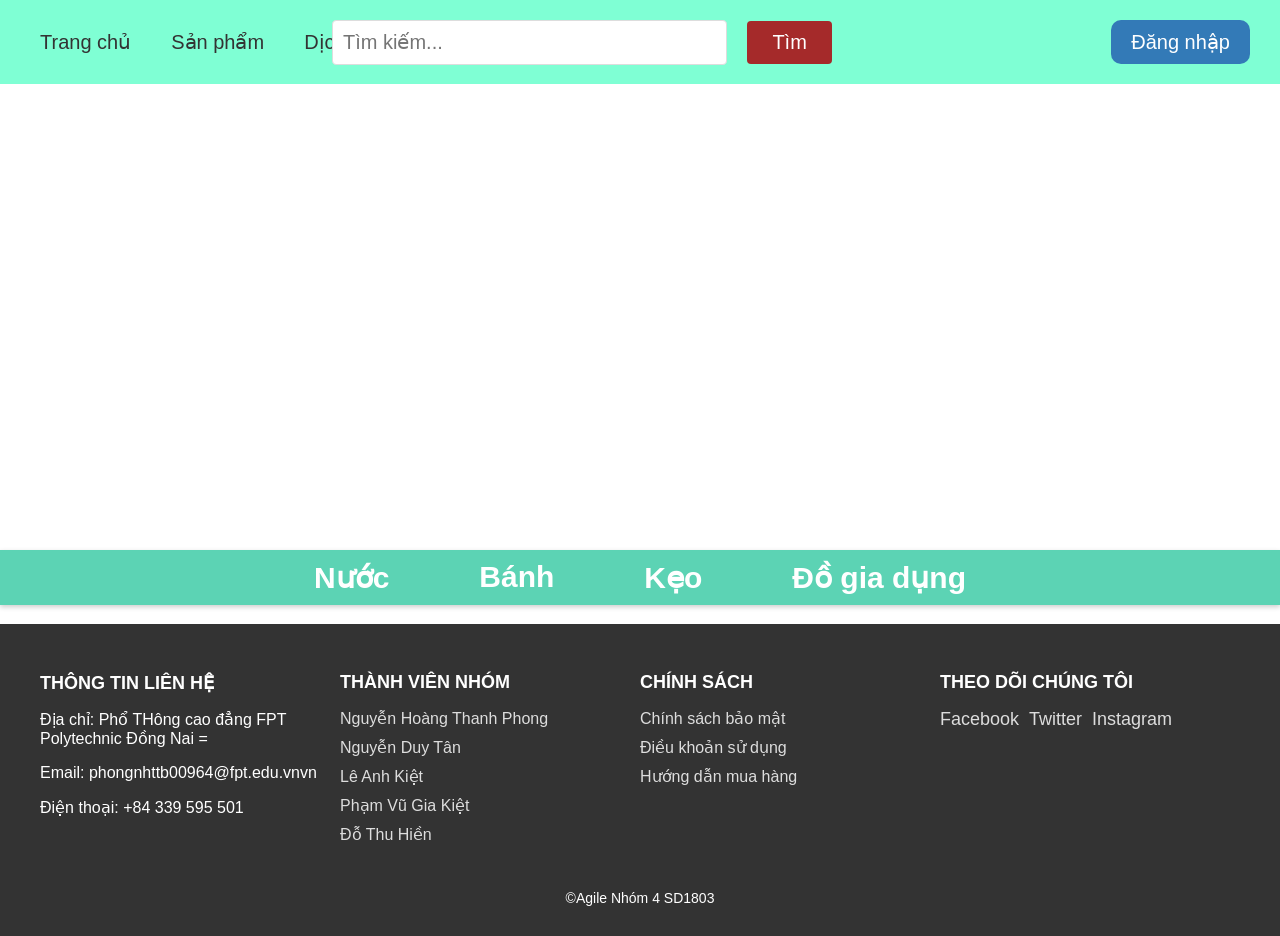
==== index.html @ 4254c7e0 "Add files via upload" ====
<!DOCTYPE html>
<html lang="vi">
<head>
    <meta charset="UTF-8">
    <meta name="viewport" content="width=device-width, initial-scale=1.0">
    <title>Trang Index</title>
    <link rel="stylesheet" href="Css.css">
</head>
<body>
    <nav class="menu">
        <ul>
            <li><a href="#">Trang chủ</a></li>
            <li><a href="#" onclick="showCategory('nuoc'); scrollToProducts()">Sản phẩm</a></li>
            <li><a href="#">Dịch vụ</a></li>
            <li><a href="#">Liên hệ</a></li>
            <li><a href="#">Giới thiệu</a></li>
        </ul>


        <div class="auth-buttons">
            <ul>
                <a href="Dangnhap.html">Đăng nhập</a>
            </ul>
        </div>  
        
        <form class="search-bar">
            <input type="text" placeholder="Tìm kiếm...">
            <button type="submit">Tìm</button>
        </form>
    </nav>
    <!-- Slideshow -->
    <div class="slideshow-container">
        <div id="slider">
            <i class="fa-solid fa-circle-left" id="prev" onclick="prev()"></i>
            <i class="fa-solid fa-circle-right" id="next" onclick="next()"></i>
        </div>
    </div>
    <div class="menu1" id="menu1">
        <a data-category="nuoc">Nước</a>
        <a data-category="banh">Bánh</a>
        <a data-category="keo">Kẹo</a>
        <a data-category="do-gia-dung">Đồ gia dụng</a>
    </div>

    <div class="container" id="productContainer">
        
        <!-- Default category products will load here -->
    </div>
    <footer>
        <div class="footer-container">
            <div class="footer-item">
                <h3>Thông tin liên hệ</h3>
                <p>Địa chỉ: Phổ THông cao đẳng FPT Polytechnic Đồng Nai =</p>
                <p>Email: phongnhttb00964@fpt.edu.vnvn</p>
                <p>Điện thoại: +84 339 595 501</p>
            </div>
    
            <div class="footer-item">
                <h3>Thành viên nhóm </h3>
                <ul>
                    <li><a href="#">Nguyễn Hoàng Thanh Phong </a></li>
                    <li><a href="#">Nguyễn Duy Tân </a></li>
                    <li><a href="#"> Lê Anh Kiệt</a></li>
                    <li><a href="#">Phạm Vũ Gia Kiệt</a></li>
                    <li><a href="#">Đỗ Thu Hiền</a></li>
                </ul>
            </div>
    
            <div class="footer-item">
                <h3>Chính sách</h3>
                <ul>
                    <li><a href="#">Chính sách bảo mật</a></li>
                    <li><a href="#">Điều khoản sử dụng</a></li>
                    <li><a href="#">Hướng dẫn mua hàng</a></li>
                </ul>
            </div>
    
            <div class="footer-item">
                <h3>Theo dõi chúng tôi</h3>
                <ul class="social-links">
                    <li><a href="#" ></i> Facebook</a></li>
                    <li><a href="#" ></i> Twitter</a></li>
                    <li><a href="#" ></i> Instagram</a></li>
                </ul>
            </div>
        </div>
        <div class="footer-bottom">
            <p>&copy;Agile Nhóm 4 SD1803</p>
        </div>
    </footer>
    
    <script src="Javascript.js"></script>
</body>
</html>
---- Css.css ----
body {
    font-family: Arial, sans-serif;
    margin: 0;
    padding: 0;
    box-sizing: border-box;
    color: black;
    background-size: cover; 
    background-repeat: no-repeat; 
    background-attachment: fixed; 
    background-position: center; 
    margin: 0px;
    height: 100%;
   
}


/* Định dạng menu */
.menu {
    display: flex;
    justify-content: space-between;
    align-items: center;
    font-family: Arial, sans-serif;
    background-color: aquamarine;
    padding: 10px 20px;
    position: relative; /* Đảm bảo thanh menu có vị trí xác định */
}
/* Định dạng thanh tìm kiếm */
.search-bar {
    display: flex;
    align-items: center;
    position: absolute;
    right: 35%; /* Đặt thanh tìm kiếm ở bên phải */
    width: 500px; /* Kéo dài thanh tìm kiếm */
}
/* Định dạng ô nhập liệu */
.search-bar input {
    padding: 10px;
    font-size: 20px;
    border-radius: 4px;
    border: 1px solid #ddd;
    width: 100%; /* Để ô nhập liệu chiếm hết chiều rộng */
}
/* Định dạng nút tìm */
.search-bar button {
    padding: 10px 20px;
    font-size: 20px;
    background-color: brown;
    border: none;
    color: white;
    border-radius: 4px;
    cursor: pointer;
    margin-left: 20px;
    width: 100px; /* Tách nút tìm ra xa ô nhập liệu */
}
.search-bar button:hover {
    background-color: #5cd3b4;
}
.menu ul {
    list-style: none;
    margin: 0;
    padding: 0;
    display: flex;
}
.menu ul li {
    margin: 0;
}
.menu ul li a {
    display: block;
    padding: 10px 20px;
    text-decoration: none;
    color: #333;
    font-size: 20px;
    transition: background-color 0.3s ease, color 0.3s ease;
}
.menu ul li a:hover {
    background-color: #5cd3b4;
    color: white;
}

/*đăng nhập*/
/* index.css */

/* Định nghĩa kiểu dáng cho phần nút đăng nhập */
.auth-buttons {
    display: flex;
    justify-content: space-between;
    align-items: center;
    padding: 10px;
}

/* Định nghĩa kiểu dáng cho nút đăng nhập */
.auth-buttons ul {
    list-style: none;
    margin: 0;
    padding: 0;
}

.auth-buttons ul a {
    text-decoration: none;
    color: #fff;
    font-size: 20px;
    background-color: #337ab7;
    padding: 10px 20px;
    border-radius: 10px;
    border: none;
    cursor: pointer;
    transition: background-color 0.3s ease;
}

/* Định nghĩa kiểu dáng cho nút đăng nhập khi di chuột qua */
.auth-buttons ul a:hover {
    background-color: darkgoldenrod;
    transform: scale(1.1);
}

/* Định nghĩa kiểu dáng cho nút đăng nhập khi nhấn */
.auth-buttons ul a:active {
    transform: scale(0.9);
    box-shadow: 0 0 5px rgba(0, 0, 0, 0.2);
}

/*  slideshow*/
#slider {
    width: 100%;
    height: 500px;
    background-size: cover;
    background-position: center;
    position: relative;
    transition: background-image 1s ease-in-out;
}
#slider #prev, #slider #next {
    position: absolute;
    color: white;
    font-size: 30px;
    top: 50%;
    cursor: pointer;
}
#slider #prev {
    left: 20px;
}
#slider #next {
    right: 20px;
}


/* Sản Phẩm */
.menu1 {
    display: flex;
    justify-content: center;
    background-color:  #5cd3b4;
    padding: 10px 0;
    margin-top: 1px;
    margin-bottom: -20px;
    width: 100%; /* Đảm bảo menu chiếm toàn bộ chiều rộng */
    background-color: #5cd3b4; /* Màu nền của menu */
    z-index: 1000; /* Đảm bảo menu không bị che khuất bởi phần tử khác */
    box-shadow: 0 2px 5px rgba(0, 0, 0, 0.2); /* Thêm hiệu ứng bóng đổ */
}

.menu1 a {
    text-decoration: none;
    color: white;
    margin: 0 45px;
    font-size: 30px;
    font-weight: bold;
    transition: color 0.3s ease;
    cursor: pointer;
    outline: none; /* Xóa đường viền focus */
    user-select: none; /* Ngăn không cho chọn văn bản */
}

.menu1 a:hover {
    color: deeppink;
}

.container {
    display: flex;
    flex-wrap: wrap;
    justify-content: space-around;
    margin: 20px;
    
}

.product {
    width: 22%;
    height: auto; /* Sử dụng chiều cao tự động để phần tử không bị cố định chiều cao */
    margin: 20px 0;
    padding: 10px;
    padding-top: 20px;
    border: 1px solid #ccc;
    border-radius: 8px;
    box-shadow: 0 2px 5px rgba(0, 0, 0, 0.1);
    transition: transform 0.3s ease, box-shadow 0.3s ease;
    text-align: center;
    outline: none;
    user-select: none;
    display: flex;
    flex-direction: column;
    justify-content: space-between; /* Căn giữa các phần tử bên trong */
}

.product img {
    width: 100%;
    border-radius: 5px;
    background-color: white;
    object-fit: cover;
    height: auto;
}

.product-info {
    margin-bottom: 10px;
    margin-top: 10px;
}

.product h3 {
    font-size: 30px; /* Thay đổi kích thước phù hợp */
    margin: 20px 0;
    color: #5cd3b4;
    outline: none;
    user-select: none;
}

.product p {
    font-size: 25px;
    color: #666;
    margin: 0px 0;
}

.product .add-to-cart {
    background-color: #4CAF50;
    color: white;
    padding: 10px;
    border: none;
    border-radius: 10px;
    cursor: pointer;
    font-size: 25px;
    margin: 10px 0; /* Đảm bảo khoảng cách đều giữa các nút */
    transition: background-color 0.3s ease;
    outline: none;
    user-select: none;
    display: inline-block;
    width: 100%; /* Đảm bảo nút chiếm toàn bộ chiều rộng */
}

.product .add-to-cart:hover {
    background-color: blueviolet;
}

.product:hover {
    transform: translateY(-5px);
    box-shadow: 0 5px 15px rgba(0, 0, 0, 0.2);
    cursor: pointer;
}

/* Media Queries */
@media screen and (max-width: 768px) {
    .product {
        width: 45%;
    }
}

@media screen and (max-width: 480px) {
    .product {
        width: 100%;
    }
}


/* footer */
/* Footer Container */
footer {
    background-color: #333;
    color: white;
    padding: 30px 0;
    font-family: Arial, sans-serif;
}

/* Container cho tất cả các mục trong footer */
.footer-container {
    display: flex;
    justify-content: space-between;
    max-width: 1200px;
    margin: 0 auto;
    flex-wrap: wrap;
}

/* Mỗi mục trong footer */
.footer-item {
    flex: 1;
    min-width: 200px;
    margin-right: 20px;
}

/* Tiêu đề của mỗi mục */
.footer-item h3 {
    font-size: 18px;
    margin-bottom: 15px;
    text-transform: uppercase;
    font-weight: bold;
}

/* Danh sách link */
.footer-item ul {
    list-style: none;
    padding: 0;
}

.footer-item ul li {
    margin-bottom: 10px;
}

.footer-item ul li a {
    color: #ddd;
    text-decoration: none;
    transition: color 0.3s ease;
}

.footer-item ul li a:hover {
    color: #f9a825;
}

/* Các liên kết xã hội */
.social-links {
    list-style: none;
    padding: 0;
    display: flex;
}

.social-links li {
    margin-right: 10px;
}

.social-links a {
    color: #ddd;
    text-decoration: none;
    font-size: 18px;
    transition: color 0.3s ease;
}

.social-links a:hover {
    color: #f9a825;
}

/* Footer bottom */
.footer-bottom {
    text-align: center;
    margin-top: 30px;
    font-size: 14px;
}

.footer-bottom p {
    margin: 0;
}
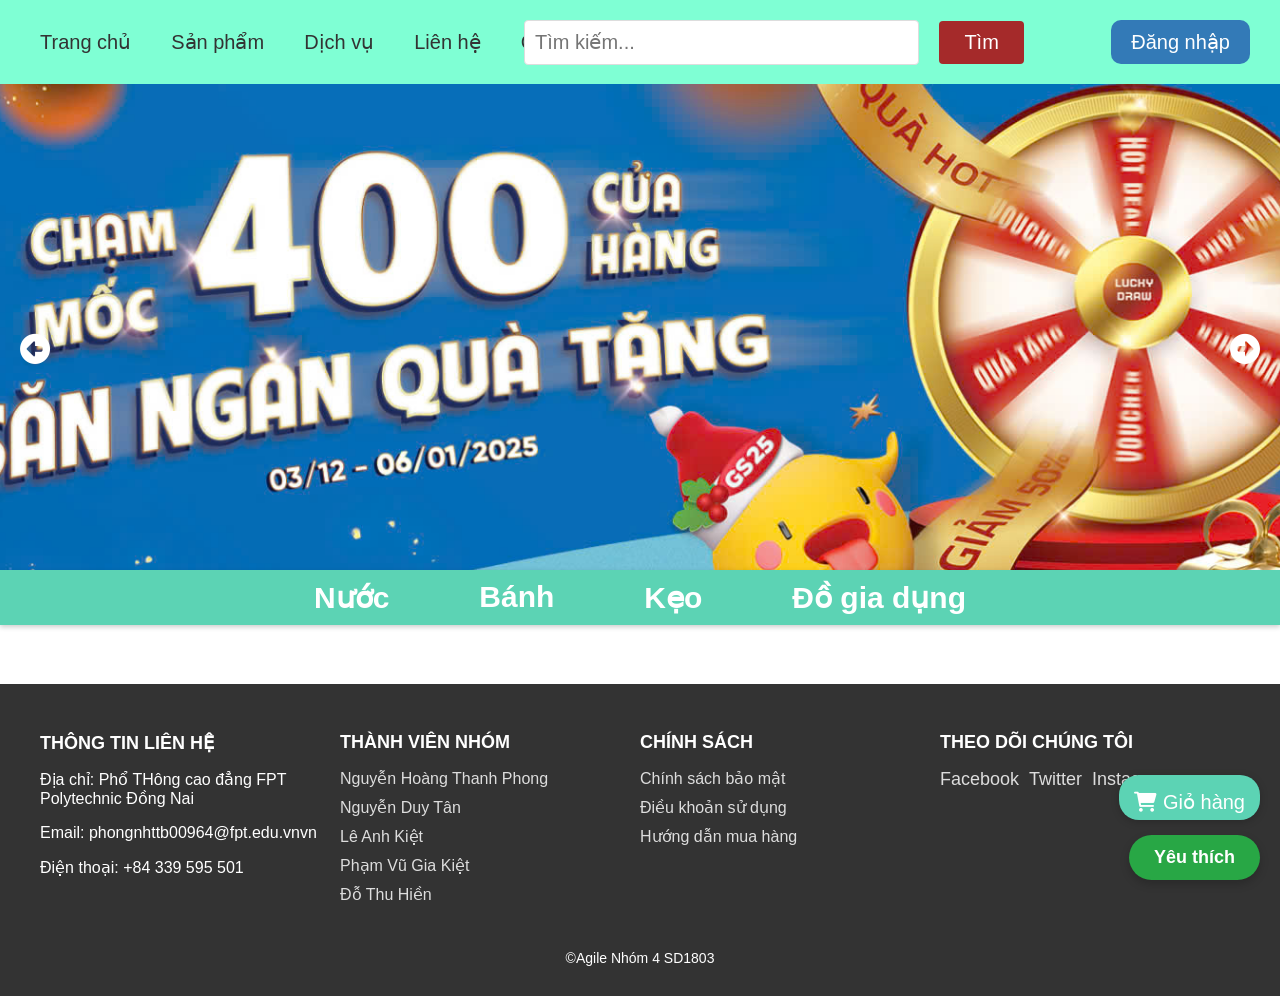
==== commit 51b05eeb: "Add files via upload" ====
--- a/index.html
+++ b/index.html
@@ -5,12 +5,15 @@
     <meta name="viewport" content="width=device-width, initial-scale=1.0">
     <title>Trang Index</title>
     <link rel="stylesheet" href="Css.css">
+    <link rel="stylesheet" href="https://cdnjs.cloudflare.com/ajax/libs/font-awesome/6.0.0-beta3/css/all.min.css">
+
 </head>
 <body>
+    <div id="toast-container"></div>
     <nav class="menu">
         <ul>
-            <li><a href="#">Trang chủ</a></li>
-            <li><a href="#" onclick="showCategory('nuoc'); scrollToProducts()">Sản phẩm</a></li>
+            <li><a href="#"onclick="reloadPage()">Trang chủ</a></li>
+            <li><a href="#" onclick="showCategory('nuoc'); scrollToProducts()" >Sản phẩm</a></li>
             <li><a href="#">Dịch vụ</a></li>
             <li><a href="#">Liên hệ</a></li>
             <li><a href="#">Giới thiệu</a></li>
@@ -23,8 +26,8 @@
             </ul>
         </div>  
         
-        <form class="search-bar">
-            <input type="text" placeholder="Tìm kiếm...">
+        <form class="search-bar" onsubmit="searchProducts(event)">
+            <input type="text" id="searchInput" placeholder="Tìm kiếm...">
             <button type="submit">Tìm</button>
         </form>
     </nav>
@@ -36,21 +39,53 @@
         </div>
     </div>
     <div class="menu1" id="menu1">
-        <a data-category="nuoc">Nước</a>
-        <a data-category="banh">Bánh</a>
-        <a data-category="keo">Kẹo</a>
-        <a data-category="do-gia-dung">Đồ gia dụng</a>
+        <a data-category="nuoc" class="product1" data-name="Nước ngọt">Nước</a>
+        <a data-category="banh" class="product1" data-name="Bánh quy">Bánh</a>
+        <a data-category="keo" class="product1" data-name="Kẹo dẻo">Kẹo</a>
+        <a data-category="do-gia-dung" class="product1" data-name="Đồ gia dụng">Đồ gia dụng</a>
+    </div>
+    
+    
+    <!-- Nút hiển thị/dấu danh sách yêu thích -->
+    <button id="favoritesButton" onclick="toggleFavoritesList()">Yêu thích</button>
+    
+    <!-- Danh sách yêu thích -->
+    <div id="favoritesList" style="display:none;">
+        <h2>Sản phẩm yêu thích</h2>
+        <div id="favoritesContainer"></div>
     </div>
 
+
+
+<!-- giỏ hàng  -->
+    <!-- Giỏ hàng -->
+    <div id="cartForm" class="cart-form">
+        <h2>Giỏ hàng</h2>
+        <button id="closeCart" class="close-btn" ><i class="fas fa-times"></i></button>
+        <ul id="cartList"></ul>
+        <p id="totalPrice" class="tt">Tổng tiền: 0 VND</p>
+        <button id="checkoutButton" class="nut">Thanh toán</button>
+    </div>
+
+    <!-- Nút mở giỏ hàng -->
+    <button id="openCartButton" class="open-btn">
+        <i class="fas fa-shopping-cart"></i> Giỏ hàng
+    </button>
+
+    <!-- Hiển thị sản phẩm -->
+    <div id="productContainer"></div>
+<!-- giỏ hàng -->
+
+
     <div class="container" id="productContainer">
-        
+        <div id="product-list"></div> <!-- Nơi hiển thị danh sách sản phẩm -->
         <!-- Default category products will load here -->
     </div>
     <footer>
         <div class="footer-container">
             <div class="footer-item">
                 <h3>Thông tin liên hệ</h3>
-                <p>Địa chỉ: Phổ THông cao đẳng FPT Polytechnic Đồng Nai =</p>
+                <p>Địa chỉ: Phổ THông cao đẳng FPT Polytechnic Đồng Nai</p>
                 <p>Email: phongnhttb00964@fpt.edu.vnvn</p>
                 <p>Điện thoại: +84 339 595 501</p>
             </div>
@@ -58,9 +93,9 @@
             <div class="footer-item">
                 <h3>Thành viên nhóm </h3>
                 <ul>
-                    <li><a href="#">Nguyễn Hoàng Thanh Phong </a></li>
+                    <li><a href="#">Nguyễn Hoàng Thanh Phong</a></li>
                     <li><a href="#">Nguyễn Duy Tân </a></li>
-                    <li><a href="#"> Lê Anh Kiệt</a></li>
+                    <li><a href="#">Lê Anh Kiệt</a></li>
                     <li><a href="#">Phạm Vũ Gia Kiệt</a></li>
                     <li><a href="#">Đỗ Thu Hiền</a></li>
                 </ul>
--- a/Css.css
+++ b/Css.css
@@ -29,7 +29,7 @@
     display: flex;
     align-items: center;
     position: absolute;
-    right: 35%; /* Đặt thanh tìm kiếm ở bên phải */
+    right: 20%; /* Đặt thanh tìm kiếm ở bên phải */
     width: 500px; /* Kéo dài thanh tìm kiếm */
 }
 /* Định dạng ô nhập liệu */
@@ -126,7 +126,8 @@
     background-size: cover;
     background-position: center;
     position: relative;
-    transition: background-image 1s ease-in-out;
+    transition: background-image 0.5s ease-in-out;
+    
 }
 #slider #prev, #slider #next {
     position: absolute;
@@ -153,7 +154,7 @@
     margin-bottom: -20px;
     width: 100%; /* Đảm bảo menu chiếm toàn bộ chiều rộng */
     background-color: #5cd3b4; /* Màu nền của menu */
-    z-index: 1000; /* Đảm bảo menu không bị che khuất bởi phần tử khác */
+    z-index: 900; /* Đảm bảo menu không bị che khuất bởi phần tử khác */
     box-shadow: 0 2px 5px rgba(0, 0, 0, 0.2); /* Thêm hiệu ứng bóng đổ */
 }
 
@@ -351,3 +352,508 @@
 .footer-bottom p {
     margin: 0;
 }
+
+
+/* yêu thích */
+
+.product {
+    position: relative; /* Để đảm bảo trái tim có thể nằm trên góc phải của sản phẩm */
+}
+
+.add-to-favorites {
+    position: absolute;
+    top: 10px;
+    right: 10px;
+    opacity: 0; /* Ban đầu ẩn đi */
+    transition: transform 0.3s ease, opacity 0.3s ease, color 0.3s ease;
+}
+
+.add-to-favorites i {
+    font-size: 24px;
+    color: #ccc; /* Màu xám cho trái tim rỗng */
+    transition: transform 0.3s ease, color 0.3s ease;
+}
+
+.add-to-favorites i.fa-solid {
+    color: #ff0000; /* Màu đỏ cho trái tim đầy */
+}
+
+.product:hover .add-to-favorites {
+    opacity: 1; /* Hiện thị khi hover vào sản phẩm */
+    transform: scale(1.5); /* Phóng to khi hover */
+}
+
+.product:hover .product-image img {
+    opacity: 0.7; /* Làm mờ ảnh sản phẩm khi hover */
+}
+
+
+
+
+/* Nút yêu thích */
+.favorite-button {
+    position: fixed; /* Đặt cố định ở góc dưới bên phải */
+    bottom: 20px;
+    right: 20px;
+    background-color: #ff0000;
+    color: #fff;
+    padding: 10px 20px;
+    font-size: 16px;
+    border: none;
+    border-radius: 50px;
+    cursor: pointer;
+    box-shadow: 0 4px 8px rgba(0, 0, 0, 0.2);
+    transition: background-color 0.3s ease;
+}
+
+.favorite-button:hover {
+    background-color: #d50000;
+}
+
+.favorite-button i {
+    margin-right: 8px;
+}
+
+/* Các phần tử khác (ví dụ danh sách sản phẩm) */
+.product-container {
+    margin-top: 100px;
+}
+
+/* Căn giữa form yêu thích */
+#favoritesForm {
+    position: fixed; /* Đặt form cố định trên màn hình */
+    top: 50%; /* Căn giữa theo chiều dọc */
+    left: 50%; /* Căn giữa theo chiều ngang */
+    transform: translate(-50%, -50%); /* Đẩy form lại chính giữa */
+    width: 350px; /* Chiều rộng của form */
+    height: 400px; /* Chiều cao của form */
+    overflow-y: auto; /* Cuộn dọc nếu danh sách yêu thích dài */
+    border: 2px solid #ddd; /* Viền form */
+    border-radius: 8px; /* Góc bo tròn */
+    padding: 20px; /* Khoảng cách giữa nội dung và viền */
+    background-color: #f9f9f9; /* Màu nền sáng */
+    box-shadow: 0 0 10px rgba(0, 0, 0, 0.1); /* Đổ bóng */
+    font-family: Arial, sans-serif; /* Font chữ */
+    z-index: 1000; /* Đảm bảo form hiển thị trên cùng */
+}
+
+/* Tiêu đề của form yêu thích */
+#favoritesForm h3 {
+    text-align: center; /* Căn giữa tiêu đề */
+    margin-bottom: 20px; /* Khoảng cách dưới tiêu đề */
+    font-size: 20px;
+    color: #333; /* Màu chữ */
+}
+
+/* Các sản phẩm yêu thích */
+#favoritesContainer {
+    display: flex;
+    flex-direction: column;
+    gap: 15px; /* Khoảng cách giữa các sản phẩm */
+}
+
+
+/* Nút yêu thích */
+/* Căn giữa form yêu thích */
+#favoritesForm {
+    position: fixed; /* Đặt form cố định trên màn hình */
+    top: 50%; /* Căn giữa theo chiều dọc */
+    left: 50%; /* Căn giữa theo chiều ngang */
+    transform: translate(-50%, -50%); /* Đẩy form lại chính giữa */
+    width: 350px; /* Chiều rộng của form */
+    height: 400px; /* Chiều cao của form */
+    overflow-y: auto; /* Cuộn dọc nếu danh sách yêu thích dài */
+    border: 2px solid #ddd; /* Viền form */
+    border-radius: 8px; /* Góc bo tròn */
+    padding: 20px; /* Khoảng cách giữa nội dung và viền */
+    background-color: #f9f9f9; /* Màu nền sáng */
+    box-shadow: 0 0 10px rgba(0, 0, 0, 0.1); /* Đổ bóng */
+    font-family: Arial, sans-serif; /* Font chữ */
+    z-index: 1000; /* Đảm bảo form hiển thị trên cùng */
+}
+
+/* Tiêu đề của form yêu thích */
+#favoritesForm h3 {
+    text-align: center; /* Căn giữa tiêu đề */
+    margin-bottom: 20px; /* Khoảng cách dưới tiêu đề */
+    font-size: 20px;
+    color: #333; /* Màu chữ */
+}
+
+/* Các sản phẩm yêu thích */
+#favoritesContainer {
+    display: flex;
+    flex-direction: column;
+    gap: 15px; /* Khoảng cách giữa các sản phẩm */
+}
+
+/* Sản phẩm yêu thích */
+.favorite-product {
+    display: flex;
+    align-items: center; /* Canh giữa các phần tử */
+    gap: 10px; /* Khoảng cách giữa hình ảnh và tên */
+    padding: 10px;
+    border: 1px solid #ddd; /* Viền quanh sản phẩm */
+    border-radius: 5px; /* Góc bo tròn */
+    background-color: #fff; /* Nền trắng */
+    transition: background-color 0.3s; /* Hiệu ứng khi hover */
+}
+
+.favorite-product:hover {
+    background-color: #f0f0f0; /* Thay đổi màu nền khi hover */
+}
+
+.favorite-product img {
+    width: 50px; /* Kích thước hình ảnh */
+    height: 50px; /* Kích thước hình ảnh */
+    object-fit: cover; /* Cắt ảnh để vừa khung */
+    border-radius: 5px; /* Góc bo tròn cho hình ảnh */
+}
+
+.favorite-product h4 {
+    font-size: 16px;
+    color: #555;
+    margin: 0;
+}
+
+.favorite-product p {
+    font-size: 14px;
+    color: #888;
+    margin: 0;
+}
+
+
+/* Đặt nút ở góc dưới bên phải */
+#favoritesButton {
+    position: fixed;
+    bottom: 20px;
+    right: 20px;
+    padding: 12px 25px;
+    background-color: #28a745;
+    color: white;
+    border: none;
+    border-radius: 50px; /* Đổi góc tròn cho nút */
+    cursor: pointer;
+    font-size: 18px;
+    font-weight: bold;
+    box-shadow: 0px 4px 10px rgba(0, 0, 0, 0.2); /* Thêm bóng cho nút */
+    transition: background-color 0.3s, transform 0.3s; /* Thêm hiệu ứng chuyển đổi */
+    z-index: 200;
+}
+
+/* Hiệu ứng khi hover qua nút */
+#favoritesButton:hover {
+    background-color: #218838;
+    transform: scale(1.05); /* Phóng to nút khi hover */
+}
+
+/* Đảm bảo danh sách yêu thích có thể cuộn nếu cần */
+#favoritesList {
+    position: fixed;
+    bottom: 70px;  /* Đặt cách nút một khoảng */
+    right: 20px;
+    width: 320px;
+    max-height: 450px;
+    overflow-y: auto;
+    background-color: #fff;
+    border: 1px solid #ddd;
+    border-radius: 10px;
+    padding: 15px;
+    display: none; /* Ẩn danh sách ban đầu */
+    z-index: 2000;
+    box-shadow: 0px 4px 15px rgba(0, 0, 0, 0.1); /* Thêm bóng cho danh sách */
+    transition: opacity 0.3s ease, transform 0.3s ease;
+}
+
+/* Hiệu ứng khi mở danh sách yêu thích */
+#favoritesList.show {
+    opacity: 1;
+    transform: translateY(0);
+}
+
+/* Thêm hiệu ứng mờ khi ẩn danh sách yêu thích */
+#favoritesList.hide {
+    opacity: 0;
+    transform: translateY(20px);
+}
+
+/* Trang trí cho mỗi sản phẩm yêu thích */
+.favorite-product {
+    display: flex;
+    align-items: center;
+    padding: 10px 0;
+    border-bottom: 1px solid #eee;
+    transition: background-color 0.3s;
+}
+
+.favorite-product:hover {
+    background-color: #f0f0f0;
+}
+
+.favorite-product img {
+    width: 50px;
+    height: 50px;
+    margin-right: 15px;
+    border-radius: 5px;
+}
+
+.favorite-product h4 {
+    margin: 0;
+    font-size: 16px;
+    font-weight: 600;
+    color: #333;
+}
+
+.favorite-product p {
+    font-size: 14px;
+    color: #777;
+}
+
+/* Thêm biểu tượng yêu thích */
+.add-to-favorites i {
+    font-size: 22px;
+    color: #ff4d4d;
+    transition: color 0.3s ease;
+}
+
+.add-to-favorites i.fa-solid {
+    color: #ff0000; /* Màu đỏ khi là yêu thích */
+}
+
+.add-to-favorites i:hover {
+    color: #d9534f; /* Đổi màu khi hover qua trái tim */
+}
+
+/* Toast container */
+#toast-container {
+    position: fixed;
+    top: 20px; /* Hiển thị từ trên */
+    left: 50%;
+    z-index: 3000;
+    display: flex;
+    flex-direction: column;
+    gap: 10px;
+    outline: none; /* Xóa đường viền focus */
+    user-select: none; /* Ngăn không cho chọn văn bản */
+}
+
+/* Toast message */
+.toast {
+    display: flex;
+    align-items: center;
+    padding: 10px 20px;
+    background-color: #323232;
+    color: white;
+    border-radius: 5px;
+    box-shadow: 0 4px 6px rgba(0, 0, 0, 0.1);
+    animation: slide-down 2.5s, fade-out 2.5s 5.5s; /* 0.5s trượt xuống + 4.5s mờ dần */
+    font-family: Arial, sans-serif;
+    font-size: 20px;
+    opacity: 0;
+}
+
+/* Success and error styles */
+.toast.success {
+    background-color: #28a745;
+}
+
+.toast.error {
+    background-color: #dc3545;
+}
+
+/* Animation: Trượt từ trên xuống */
+@keyframes slide-down {
+    from {
+        transform: translate(-50%, -50%);
+        opacity: 0;
+    }
+    to {
+        transform: translate(-50%, 0);
+        opacity: 1;
+    }
+}
+
+/* Animation: Mờ dần */
+@keyframes fade-out {
+    from {
+        opacity: 1;
+    }
+    to {
+        opacity: 0;
+    }
+}
+
+
+/* giỏ hàng */
+
+
+/* Giỏ hàng */
+.cart-form {
+    background-color: #fff;
+    border: 1px solid #ccc;
+    padding: 20px;
+    border-radius: 8px;
+    box-shadow: 0 2px 8px rgba(0, 0, 0, 0.1);
+    position: fixed;
+    right: 10px;
+    top: 50%;
+    transform: translateY(-50%);
+    width: 400px;
+    z-index: 10000;
+    display: none;
+    max-height: 300px;
+    overflow-y: auto;
+    transition: all 0.3s ease-in-out;
+    outline: none; /* Xóa đường viền focus */
+    user-select: none; /* Ngăn không cho chọn văn bản */
+}
+
+#cartForm h2 {
+    font-size: 20px;
+    margin-bottom: 15px;
+    text-align: center;
+    display: block;
+}
+
+#cartList {
+    list-style-type: none;
+    padding: 0;
+    margin-bottom: 20px;
+}
+
+#cartList li {
+    padding: 8px 0;
+    border-bottom: 1px solid #eee;
+    display: flex;
+    justify-content: space-between;
+    align-items: center;
+}
+
+#cartList li .product-name {
+    font-weight: bold;
+}
+
+#cartList li .quantity {
+    font-size: 14px;
+    color: #888;
+}
+
+#totalPrice {
+    font-size: 18px;
+    font-weight: bold;
+    margin-bottom: 20px;
+}
+
+.nut {
+    padding: 10px;
+    background-color: red;
+    color: #fff;
+    border: none;
+    border-radius: 5px;
+    cursor: pointer;
+    width: 100%;
+    font-size: 20px;
+    margin-top: 10px;
+    bottom: 0px; 
+    position: sticky;
+}
+.tt{
+    position: sticky;
+    bottom: 50px;
+    font-size: 200px;
+    color: red;
+}
+.nut:hover {
+    background-color: blueviolet;
+}
+
+.open-btn  {
+    position: fixed;
+    bottom: 80px;
+    right: 20px;
+    background-color: #5cd3b4;
+    color: #fff;
+    border: none;
+    padding: 15px;
+    cursor: pointer;
+    font-size: 20px;
+    box-shadow: 0 2px 8px rgba(0, 0, 0, 0.2);
+    z-index: 101;
+    height: 45px;
+    border-radius: 20px;
+    transition: background-color 1s ease, transform 1s ease; /* Đặt thời gian của transform lâu hơn */
+    z-index: 5000;
+}
+.close-btn{
+    position: fixed;
+    top: 10px;
+    right: 10px;
+    color: black;
+    padding: 15px;
+    cursor: pointer;
+    font-size: 20px; 
+    z-index: 101;
+    height: 50px;
+    border-radius: 5px;
+    border: none;
+    background-color: white;
+    
+}
+
+.open-btn:hover {
+    background-color: #337ab7;
+    transform: scale(1.1);
+}
+
+#productContainer {
+    display: flex;
+    flex-wrap: wrap;
+    gap: 20px;
+    justify-content: center;
+    margin-top: 40px;
+}
+
+.product {
+    background-color: #fff;
+    padding: 15px;
+    border-radius: 8px;
+    box-shadow: 0 2px 8px rgba(0, 0, 0, 0.1);
+    width: 250px;
+    text-align: center;
+}
+
+.product img {
+    width: 100%;
+    height: auto;
+    border-radius: 8px;
+}
+
+.product-info {
+    margin-top: 10px;
+}
+
+.product-name {
+    font-size: 18px;
+    font-weight: bold;
+}
+
+.product-price {
+    color: #4CAF50;
+    font-size: 16px;
+    margin-top: 5px;
+}
+
+.add-to-cart {
+    margin-top: 10px;
+    padding: 8px;
+    background-color: #4CAF50;
+    color: #fff;
+    border: none;
+    border-radius: 5px;
+    cursor: pointer;
+    width: 100%;
+}
+
+.add-to-cart:hover {
+    background-color: #45a049;
+}
